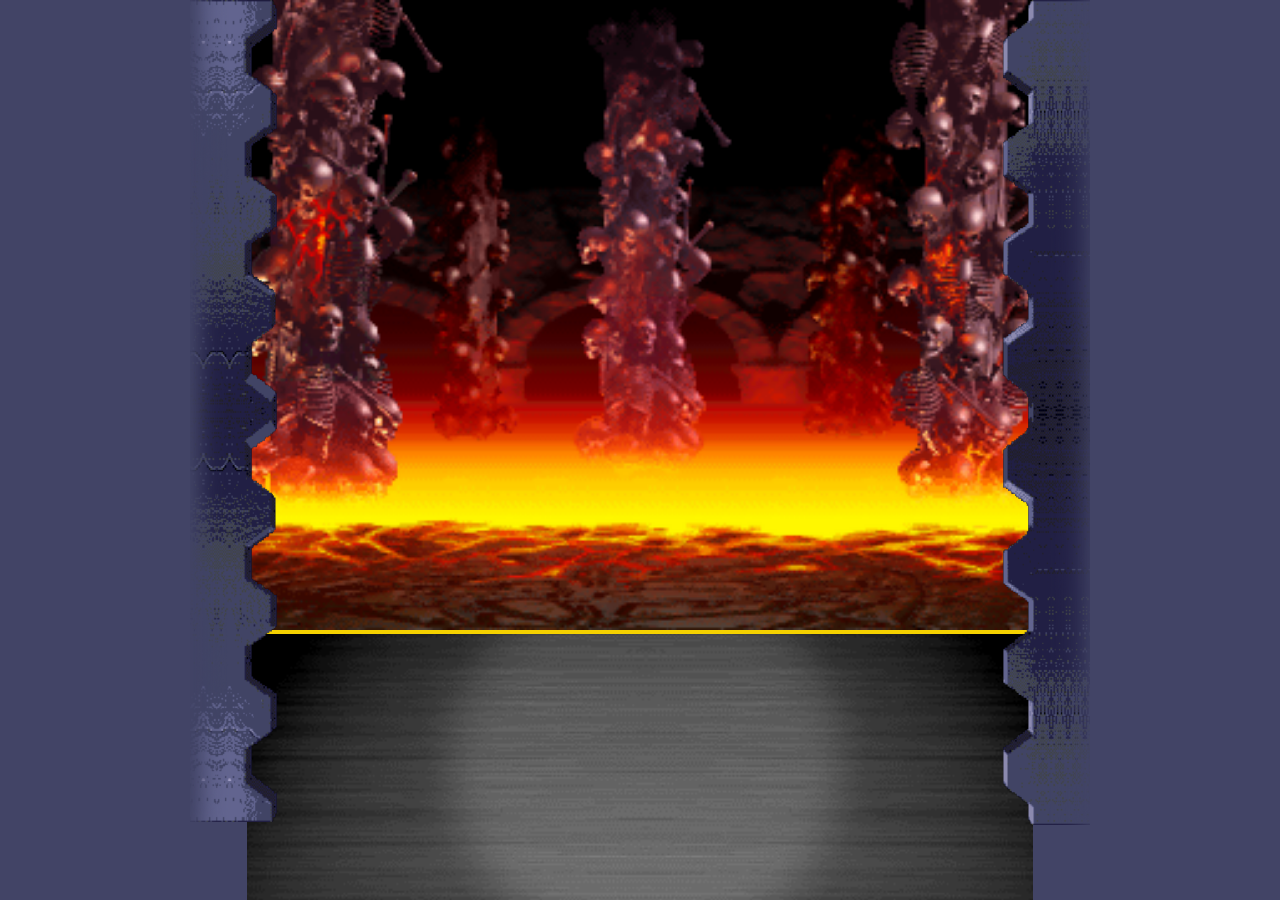
==== index.html @ 4cd7bf84 "Initial commit" ====
<!doctype html>
<html lang="en">
<head>
    <meta charset="UTF-8">
    <meta name="viewport"
          content="width=device-width, user-scalable=no, initial-scale=1.0, maximum-scale=1.0, minimum-scale=1.0">
    <meta http-equiv="X-UA-Compatible" content="ie=edge">
    <title>MK - JSMarathon - Arenas</title>
    <link rel="stylesheet" href="style.css">
</head>
<body>
    <div class="root">
        <div class="arenas arena1"></div>
        <div class="chat"></div>
        <div class="wall-left"></div>
        <div class="wall-right"></div>
    </div>
    <script src="main.js"></script>
</body>
</html>
---- style.css ----
@font-face {
    font-family: 'Mortal Kombat 3';
    src: url('./assets/fonts/MortalKombat3-Regular.eot');
    src: url('./assets/fonts/MortalKombat3-Regular.eot?#iefix') format('embedded-opentype'),
    url('./assets/fonts/MortalKombat3-Regular.woff2') format('woff2'),
    url('./assets/fonts/MortalKombat3-Regular.woff') format('woff'),
    url('./assets/fonts/MortalKombat3-Regular.ttf') format('truetype');
    font-weight: normal;
    font-style: normal;
    font-display: swap;
}


*,
*:before,
*:after {
    box-sizing: border-box;
}

html {
    margin: 0;
    padding: 0;
}

body {
    background-color: #424542;
    margin: 0;
    padding: 0;
}

.root {
    display: flex;
    justify-content: center;
    width: 100%;
    flex-direction: column;
    align-items: center;
    position: relative;
    background: #424466;
}

.wall-left {
    position: absolute;
    width: 87px;
    background: url(assets/wall-left.png);
    height: 100vh;
    background-size: contain;
    background-repeat: no-repeat;
    top: 0;
    z-index: 100;
    left: 50%;
    transform: translate(-450px, 0px);
}

.wall-right {
    position: absolute;
    width: 87px;
    background: url(./assets/wall-right.png);
    height: 100vh;
    background-size: contain;
    background-repeat: no-repeat;
    top: 0;
    z-index: 100;
    right: 50%;
    transform: translate(450px, 0px);
}

.arenas {
    width: 786px;
    height: 70vh;
    background-size: cover;
    background-position: center;
    background-repeat: no-repeat;
    position: relative;
    display: flex;
}

.arenas.arena1 {
    background-image: url(./assets/scorpions-lair-arenas.png);
}

.arenas.arena2 {
    background-image: url(./assets/the-cave.png);
}

.arenas.arena3 {
    background-image: url(./assets/jade-s-desert.png);
}

.arenas.arena4 {
    background-image: url(./assets/scislac-busorez.png);
}

.arenas.arena5 {
    background-image: url(./assets/waterfront.png);
}

.player1,
.player2 {
    width: 50%;
    position: relative;
}

.progressbar {
    width: 295px;
    border: 4px solid #f5d100;
    position: absolute;
    top: 59px;
    height: 28px;
    background-color: #cd0e03;
    display: flex;
}

.player1 .progressbar {
    left: 38px;
}

.player2 .progressbar {
    right: 38px;
    flex-direction: row-reverse;
}

.extralife {
    width: 90px;
    border: 2px solid #f5d100;
    position: absolute;
    top: 85px;
    height: 12px;
    background-color: #cd0e03;
    display: flex;
}

.player1 .extralife {
    left: 38px;
}

.player2 .extralife {
    right: 38px;
    flex-direction: row-reverse;
}

.extralife .life {
    background: #00d600;
}

.life {
    background-color: #0431f9;
    height: 100%;
    width: 90%;
}

.name {
    position: absolute;
    font-family: 'Mortal Kombat 3';
    font-size: 26px;
    line-height: 20px;
    letter-spacing: 2px;
    color: #efefef;
    top: 0;
}

.player1 .name {
    left: 5px;
}

.player2 .name {
    right: 5px;
}

.chat {
    width: 786px;
    height: 30vh;
    background: url(./assets/versus.png);
    background-size: cover;
    background-position: center;
    border-top: 4px solid #f5d100;
}

.character {
    position: absolute;
    bottom: 20px;
    width: 150px;
    height: 268px;
}

.player1 .character {
    left: 60px;
}

.player2 .character {
    right: 60px;
}

.player2 .character img {
    transform: scaleX(-1);
}

.character img {
    height: 100%;
}

.fight {
    position: absolute;
    z-index: 100;
    top: 20%;
    width: 300px;
}

.fight img {
    width: 100%;
}
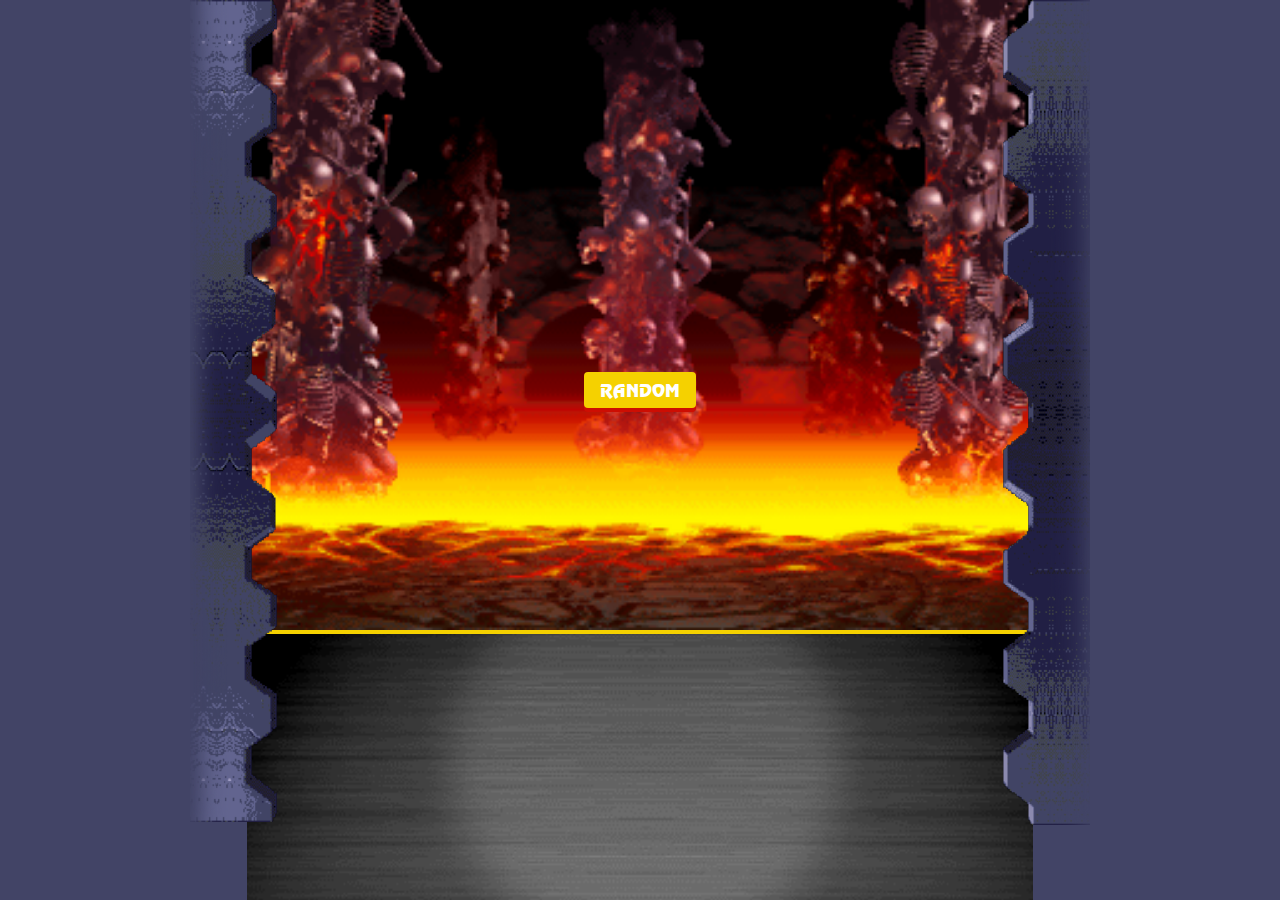
==== commit 72bbb15f: "HomeWork-3" ====
--- a/index.html
+++ b/index.html
@@ -10,7 +10,13 @@
 </head>
 <body>
     <div class="root">
-        <div class="arenas arena1"></div>
+        <div class="arenas arena1">
+            <div class="control">
+                <button class="button">
+                Random
+                </button>
+            </div>
+        </div>
         <div class="chat"></div>
         <div class="wall-left"></div>
         <div class="wall-right"></div>
--- a/style.css
+++ b/style.css
@@ -156,6 +156,7 @@
     letter-spacing: 2px;
     color: #efefef;
     top: 0;
+    text-transform: uppercase;
 }
 
 .player1 .name {
@@ -209,3 +210,67 @@
     width: 100%;
 }
 
+.control {
+    position: absolute;
+    width: 200px;
+    top: 50%;
+    left: 50%;
+    transform: translate(-50%, -50%);
+    display: flex;
+    justify-content: center;
+    align-items: center;
+    z-index: 1000;
+}
+
+.button {
+    display: block;
+    position: relative;
+    padding: 0 16px;
+    height: 36px;
+    color: white;
+    font-size: 18px;
+    text-transform: uppercase;
+    background-color: #f5d100;
+    border: none;
+    margin-top: 150px;
+    margin-left: auto;
+    margin-right: auto;
+    border-radius: 4px;
+    box-sizing: border-box;
+    cursor: pointer;
+    font-family: "Mortal Kombat 3";
+    outline: none;
+}
+.button::after {
+    content: "";
+    position: absolute;
+    width: 100%;
+    height: 100%;
+    top: 4px;
+    left: 0;
+    background-color: #cd0e03;
+    border-radius: 4px;
+    z-index: -1;
+}
+.button:hover {
+    background-color: #f5d100;
+}
+.button:active {
+    top: 2px;
+}
+.button:active::after {
+    top: 1px;
+}
+
+.loseTitle {
+    position: absolute;
+    top: 25%;
+    left: 50%;
+    font-size: 36px;
+    transform: translate(-50%, 0%);
+    text-transform: uppercase;
+    z-index: 1000;
+    color: white;
+    font-family: "Mortal Kombat 3";
+}
+
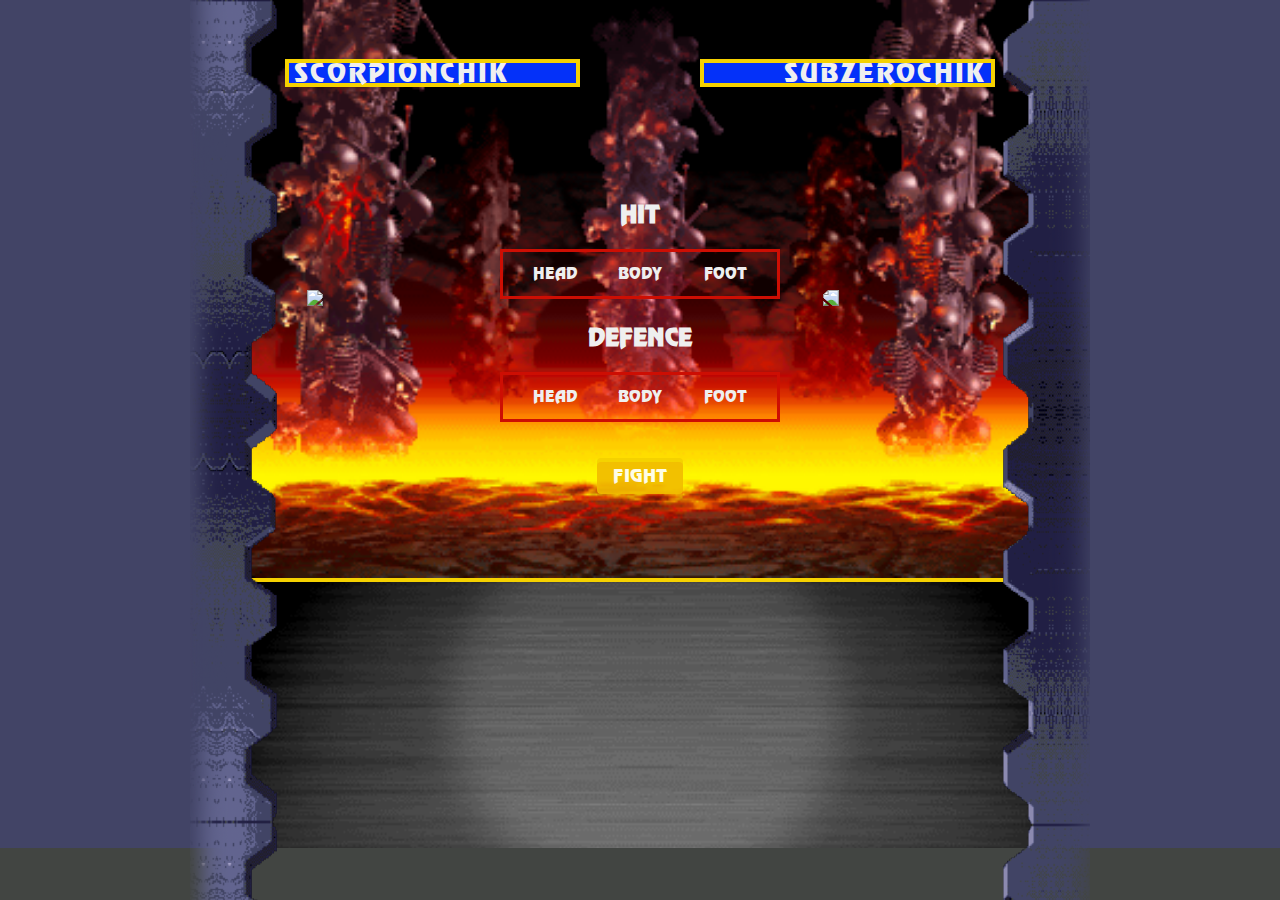
==== commit 3f7b4340: "HomeWork-5" ====
--- a/index.html
+++ b/index.html
@@ -11,11 +11,47 @@
 <body>
     <div class="root">
         <div class="arenas arena1">
-            <div class="control">
-                <button class="button">
-                Random
-                </button>
-            </div>
+            <form class="control">
+                <div class="inputWrap">
+                    <h2>HIT</h2>
+                    <div class="ul">
+                        <input type="radio" name="hit" value="head" id="headHit" required>
+                        <label for="headHit">
+                            <span>HEAD</span>
+                        </label>
+                        <input type="radio" name="hit" value="body" id="bodyHit" required>
+                        <label for="bodyHit">
+                        <span>BODY</span>
+                        </label>
+                        <input type="radio" name="hit" value="foot" id="footHit" required>
+                        <label for="footHit">
+                            <span>FOOT</span>
+                        </label>
+                    </div>
+                </div>
+                <div class="inputWrap">
+                    <h2>defence</h2>
+                    <div class="ul">
+                        <input type="radio" name="defence" value="head" id="headDefence" required>
+                        <label for="headDefence">
+                            <span>HEAD</span>
+                        </label>
+                        <input type="radio" name="defence" value="body" id="bodyDefence" required>
+                        <label for="bodyDefence">
+                            <span>BODY</span>
+                        </label>
+                        <input type="radio" name="defence" value="foot" id="footDefence" required>
+                        <label for="footDefence">
+                            <span>FOOT</span>
+                        </label>
+                    </div>
+                </div>
+                <div class="buttonWrap">
+                    <button class="button" type="submit">
+                    Fight
+                    </button>
+                </div>
+            </form>
         </div>
         <div class="chat"></div>
         <div class="wall-left"></div>
--- a/style.css
+++ b/style.css
@@ -41,32 +41,34 @@
 .wall-left {
     position: absolute;
     width: 87px;
-    background: url(assets/wall-left.png);
-    height: 100vh;
+    background-image: url(assets/wall-left.png);
+    min-height: 100vh;
     background-size: contain;
-    background-repeat: no-repeat;
+    background-repeat: repeat-y;
     top: 0;
     z-index: 100;
     left: 50%;
     transform: translate(-450px, 0px);
+    height: 100%;
 }
 
 .wall-right {
     position: absolute;
     width: 87px;
-    background: url(./assets/wall-right.png);
-    height: 100vh;
+    background-image: url(./assets/wall-right.png);
+    min-height: 100vh;
     background-size: contain;
-    background-repeat: no-repeat;
+    background-repeat: repeat-y;
     top: 0;
     z-index: 100;
     right: 50%;
     transform: translate(450px, 0px);
+    height: 100%;
 }
 
 .arenas {
     width: 786px;
-    height: 70vh;
+    height: 578px;
     background-size: cover;
     background-position: center;
     background-repeat: no-repeat;
@@ -170,7 +172,7 @@
 .chat {
     width: 786px;
     height: 30vh;
-    background: url(./assets/versus.png);
+    background-image: url(./assets/versus.png);
     background-size: cover;
     background-position: center;
     border-top: 4px solid #f5d100;
@@ -197,29 +199,21 @@
 
 .character img {
     height: 100%;
+    position: absolute;
+    bottom: 0;
 }
 
 .fight {
     position: absolute;
     z-index: 100;
-    top: 20%;
+    top: 30%;
     width: 300px;
+    left: 50%;
+    transform: translate(-50%, 0%);
 }
 
 .fight img {
     width: 100%;
-}
-
-.control {
-    position: absolute;
-    width: 200px;
-    top: 50%;
-    left: 50%;
-    transform: translate(-50%, -50%);
-    display: flex;
-    justify-content: center;
-    align-items: center;
-    z-index: 1000;
 }
 
 .button {
@@ -232,7 +226,7 @@
     text-transform: uppercase;
     background-color: #f5d100;
     border: none;
-    margin-top: 150px;
+    margin-top: 0;
     margin-left: auto;
     margin-right: auto;
     border-radius: 4px;
@@ -262,9 +256,26 @@
     top: 1px;
 }
 
+.button:disabled {
+    opacity: .9;
+    cursor: not-allowed;
+}
+
+.button:disabled:after {
+    opacity: .1;
+}
+
+.button:disabled:active {
+    top: 0px;
+}
+
+.button:disabled:active::after {
+    top: 4px;
+}
+
 .loseTitle {
     position: absolute;
-    top: 25%;
+    top: 22%;
     left: 50%;
     font-size: 36px;
     transform: translate(-50%, 0%);
@@ -272,5 +283,122 @@
     z-index: 1000;
     color: white;
     font-family: "Mortal Kombat 3";
-}
-
+    text-shadow: 2px 2px 2px #cd0e03;
+}
+
+.reloadWrap {
+    position: absolute;
+    top: 54px;
+    z-index: 1000;
+    left: 50%;
+    transform: translate(-50%, 0%);
+}
+
+.reloadWrap .button {
+    margin-top: 0;
+}
+
+form:invalid button[class=button] {
+    opacity: .9;
+    cursor: not-allowed;
+}
+
+form:invalid button[class=button]:after {
+    opacity: .1;
+}
+
+form:invalid button[class=button]:active {
+    top: 0px;
+}
+
+form:invalid button[class=button]:active::after {
+    top: 4px;
+}
+
+.control {
+    position: absolute;
+    width: 200px;
+    top: 60%;
+    left: 50%;
+    transform: translate(-50%, -50%);
+    display: flex;
+    justify-content: flex-start;
+    align-items: center;
+    flex-direction: column;
+    z-index: 1000;
+}
+
+.inputWrap {
+    position: relative;
+    width: 280px;
+    margin-bottom: 24px;
+}
+
+.buttonWrap {
+    margin-top: 12px;
+}
+
+.inputWrap h2 {
+    text-align: center;
+    margin: 0 auto 20px;
+    font-weight: 700;
+    font-family: 'Mortal Kombat 3';
+    color: #efefef;
+    text-transform: uppercase;
+}
+
+.ul {
+    border: solid 3px #cd0e03;
+    height: 50px;
+    padding: 0 12px;
+    font-family: 'Mortal Kombat 3';
+    display: flex;
+    justify-content: space-between;
+    color: #efefef;
+}
+.ul label {
+    cursor: pointer;
+}
+.ul label:nth-of-type(2) {
+    margin: 0 -4.5px;
+}
+.ul label span {
+    position: relative;
+    display: inline-block;
+    width: 80px;
+    height: 50px;
+    line-height: 50px;
+    transition: 0.3s;
+    text-align: center;
+    margin-top: -3px;
+}
+.ul label span::before {
+    position: relative;
+    display: block;
+    width: 80px;
+    height: 50px;
+    content: "";
+    transform: scaleY(1.2);
+    z-index: -1;
+    margin-bottom: -50px;
+    transition: 0.3s;
+}
+.ul label span:hover {
+    background-color: rgba(107, 185, 240, 0.2);
+}
+
+input {
+    display: none;
+}
+input[type=radio]:checked + label > span {
+    color: #fff;
+    font-weight: 700;
+    text-shadow: 0px 2px 2px rgba(0, 0, 0, 0.2);
+}
+input[type=radio]:checked + label > span::before {
+    background: #f5d100;
+    box-shadow: 0px 3px 6px 0px rgba(0, 0, 0, 0.2);
+}
+input[type=radio]:checked + label > span:hover {
+    background: none;
+}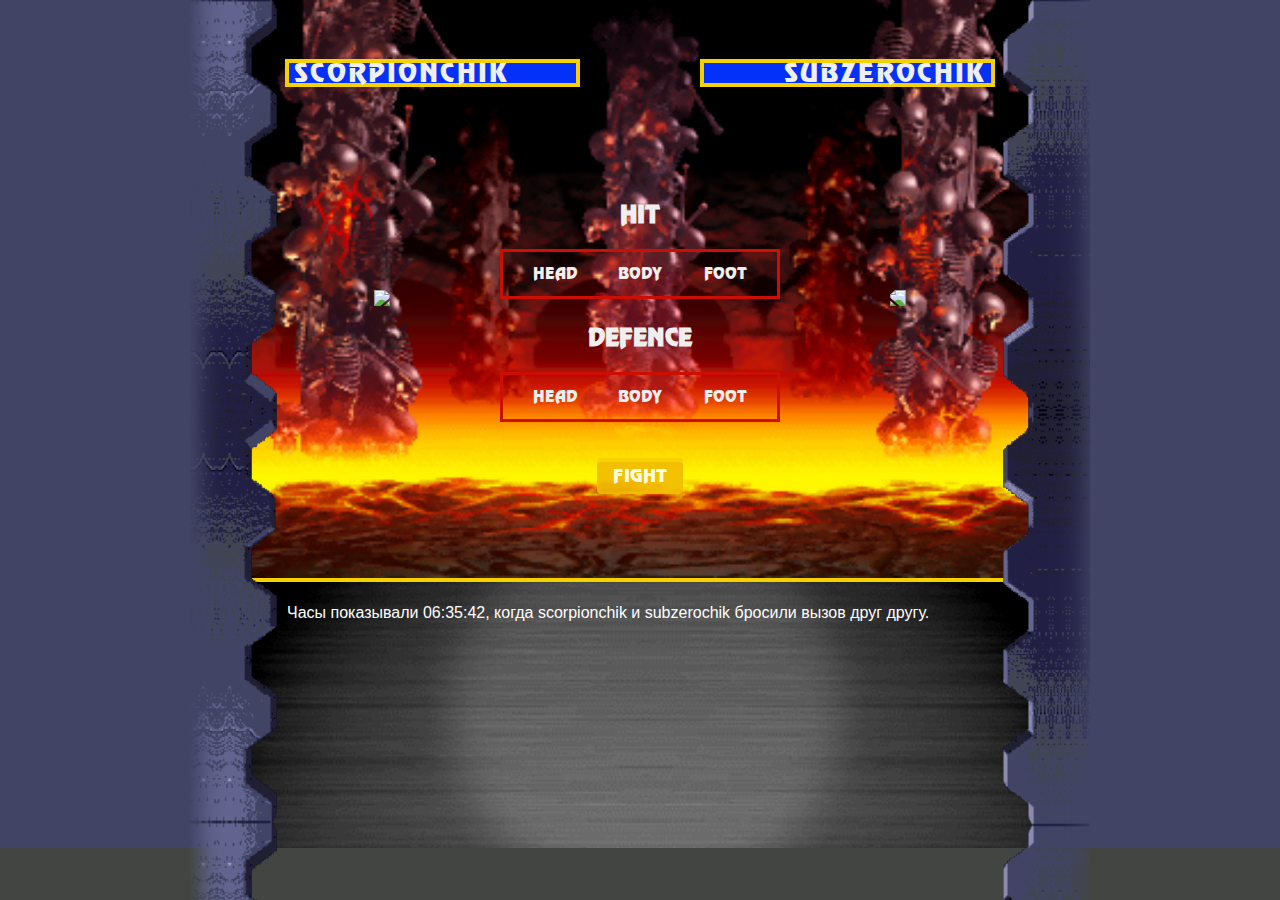
==== commit 72702822: "HomeWork-7" ====
--- a/index.html
+++ b/index.html
@@ -57,6 +57,6 @@
         <div class="wall-left"></div>
         <div class="wall-right"></div>
     </div>
-    <script src="main.js"></script>
+    <script src="./js/main.js" type="module"></script>
 </body>
 </html>
--- a/style.css
+++ b/style.css
@@ -176,6 +176,10 @@
     background-size: cover;
     background-position: center;
     border-top: 4px solid #f5d100;
+    padding: 6px 40px;
+    overflow: scroll;
+    color: white;
+    font-family: Arial;
 }
 
 .character {
@@ -194,13 +198,15 @@
 }
 
 .player2 .character img {
-    transform: scaleX(-1);
+    transform: scaleX(-1) translate(50%, 0);
 }
 
 .character img {
     height: 100%;
     position: absolute;
     bottom: 0;
+    left: 50%;
+    transform: translate(-50%, 0);
 }
 
 .fight {
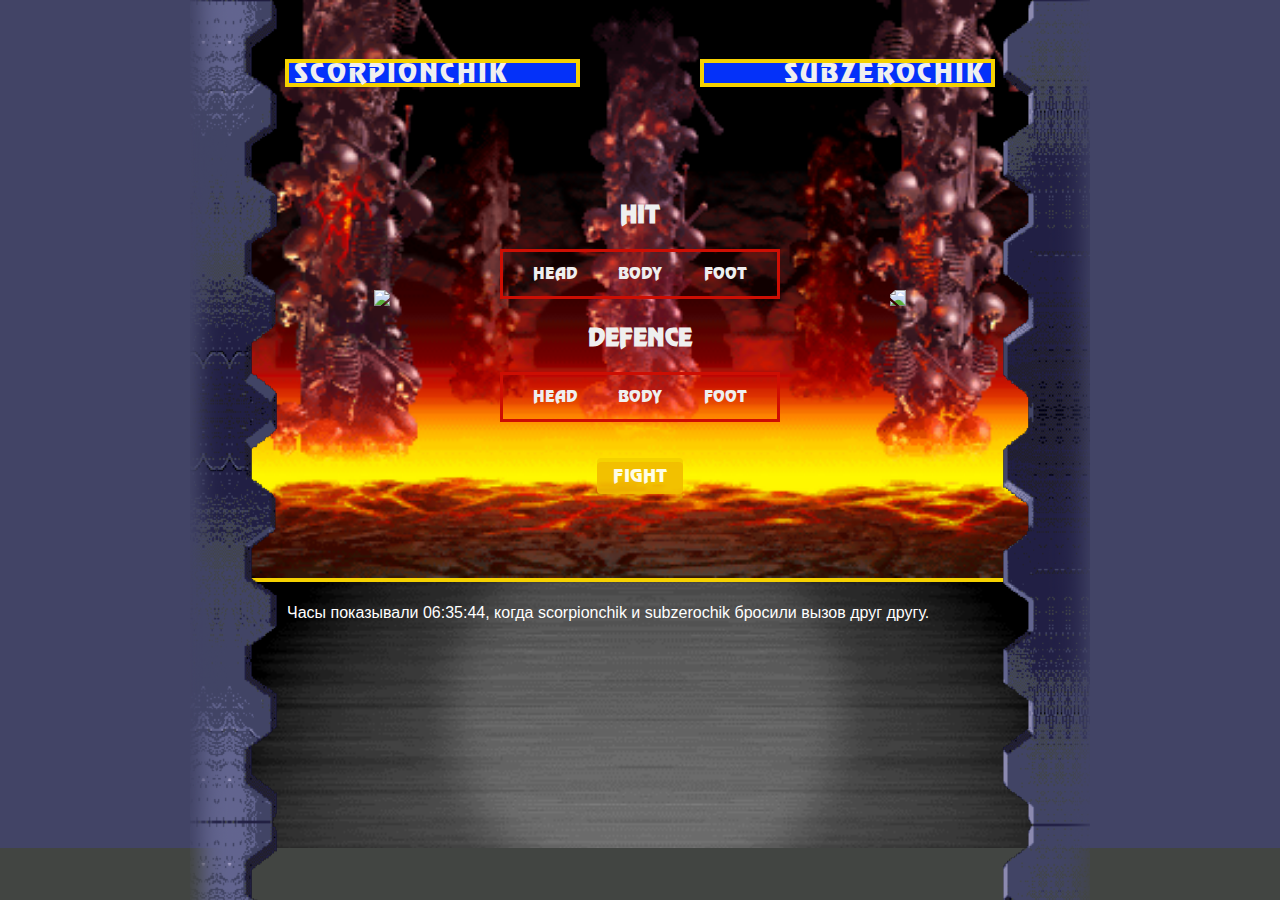
==== commit c81c0933: "HomeWork-8" ====
--- a/index.html
+++ b/index.html
@@ -57,6 +57,6 @@
         <div class="wall-left"></div>
         <div class="wall-right"></div>
     </div>
-    <script src="./js/main.js" type="module"></script>
+    <script src="./main.js" type="module"></script>
 </body>
 </html>
